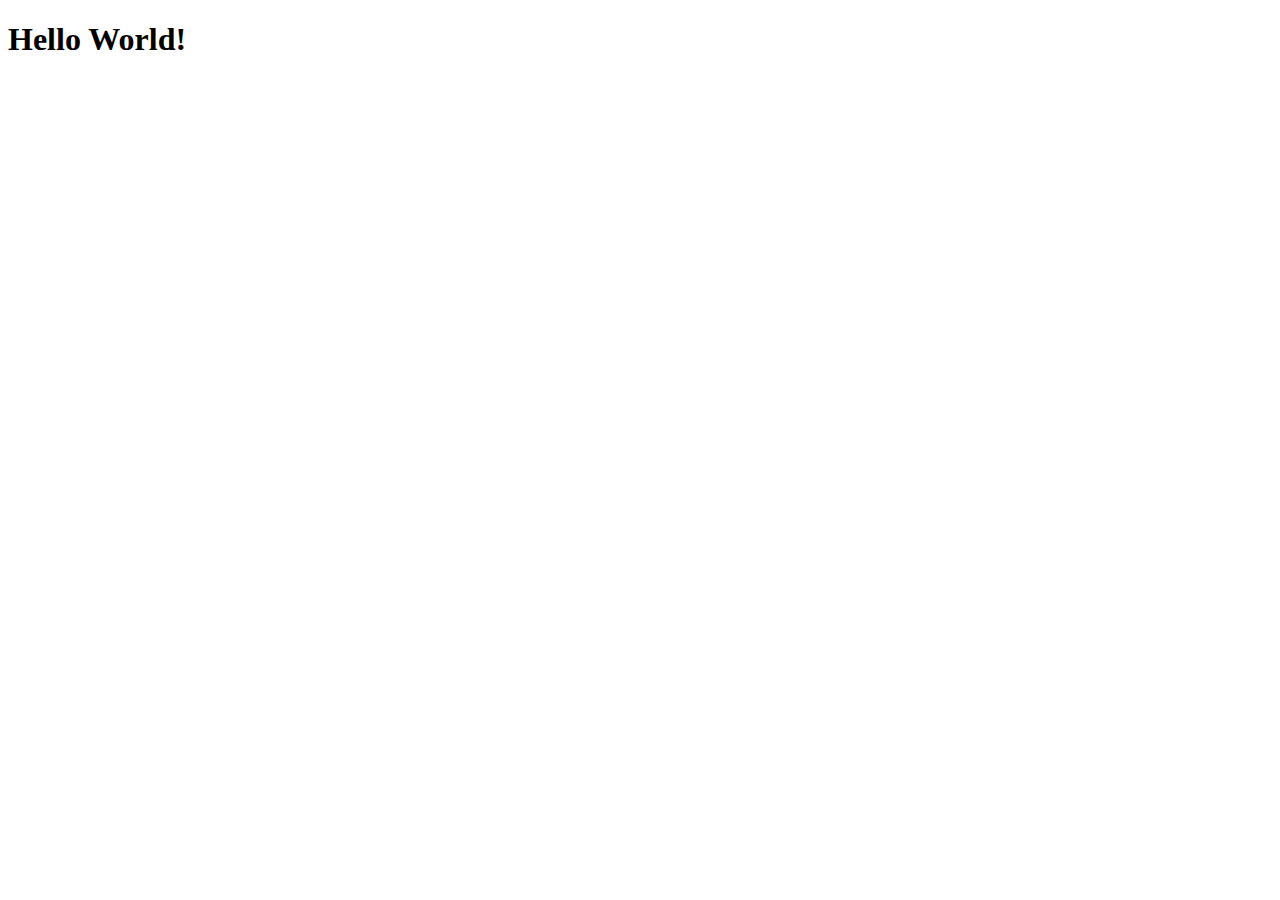
==== index.html @ 103ada92 "hello world" ====
<!DOCTYPE html>
<html lang="en">
  <head>
    <meta charset="UTF-8">
    <title>Fork Me! FCC: Test Suite Template</title>
    <link rel="stylesheet" href="css/style.css">
  </head>

  <body>
    <script src="https://cdn.freecodecamp.org/testable-projects-fcc/v1/bundle.js"></script>


    <h1>Hello World!</h1>

    <!--

    Hello Camper!

    For now, the test suite only works in Chrome!
    Please read the README below in the JS Editor before beginning.
    Feel free to delete this message once you have read it.
    Good luck and Happy Coding!

    - The freeCodeCamp Team

    -->
    <script  src="js/index.js"></script>
  </body>
</html>
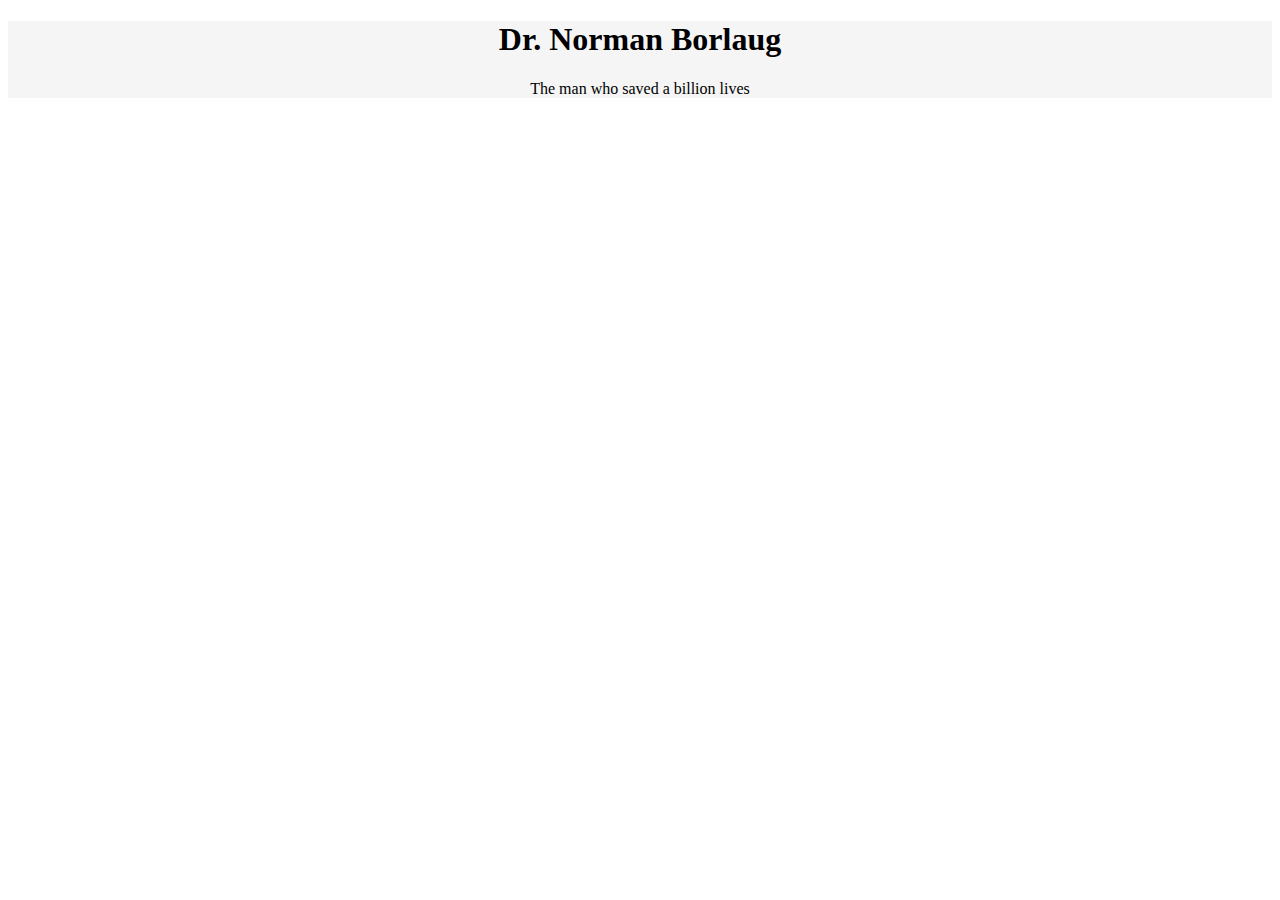
==== commit 574aa1c7: "first two stories" ====
--- a/index.html
+++ b/index.html
@@ -1,16 +1,20 @@
 <!DOCTYPE html>
 <html lang="en">
   <head>
-    <meta charset="UTF-8">
+    <meta charset="UTF-8" />
     <title>Fork Me! FCC: Test Suite Template</title>
-    <link rel="stylesheet" href="css/style.css">
+    <link rel="stylesheet" href="css/style.css" />
   </head>
 
   <body>
     <script src="https://cdn.freecodecamp.org/testable-projects-fcc/v1/bundle.js"></script>
 
-
-    <h1>Hello World!</h1>
+    <div id="main">
+      <div id="title">
+        <h1>Dr. Norman Borlaug</h1>
+        <p>The man who saved a billion lives</p>
+      </div>
+    </div>
 
     <!--
 
@@ -24,6 +28,6 @@
     - The freeCodeCamp Team
 
     -->
-    <script  src="js/index.js"></script>
+    <script src="js/index.js"></script>
   </body>
 </html>
--- a/css/style.css
+++ b/css/style.css
@@ -0,0 +1,13 @@
+#main {
+
+    background-color: whitesmoke;
+    text-align: center;
+
+}
+
+#title {
+
+    background-color: whitesmoke;
+    text-align: center;
+
+}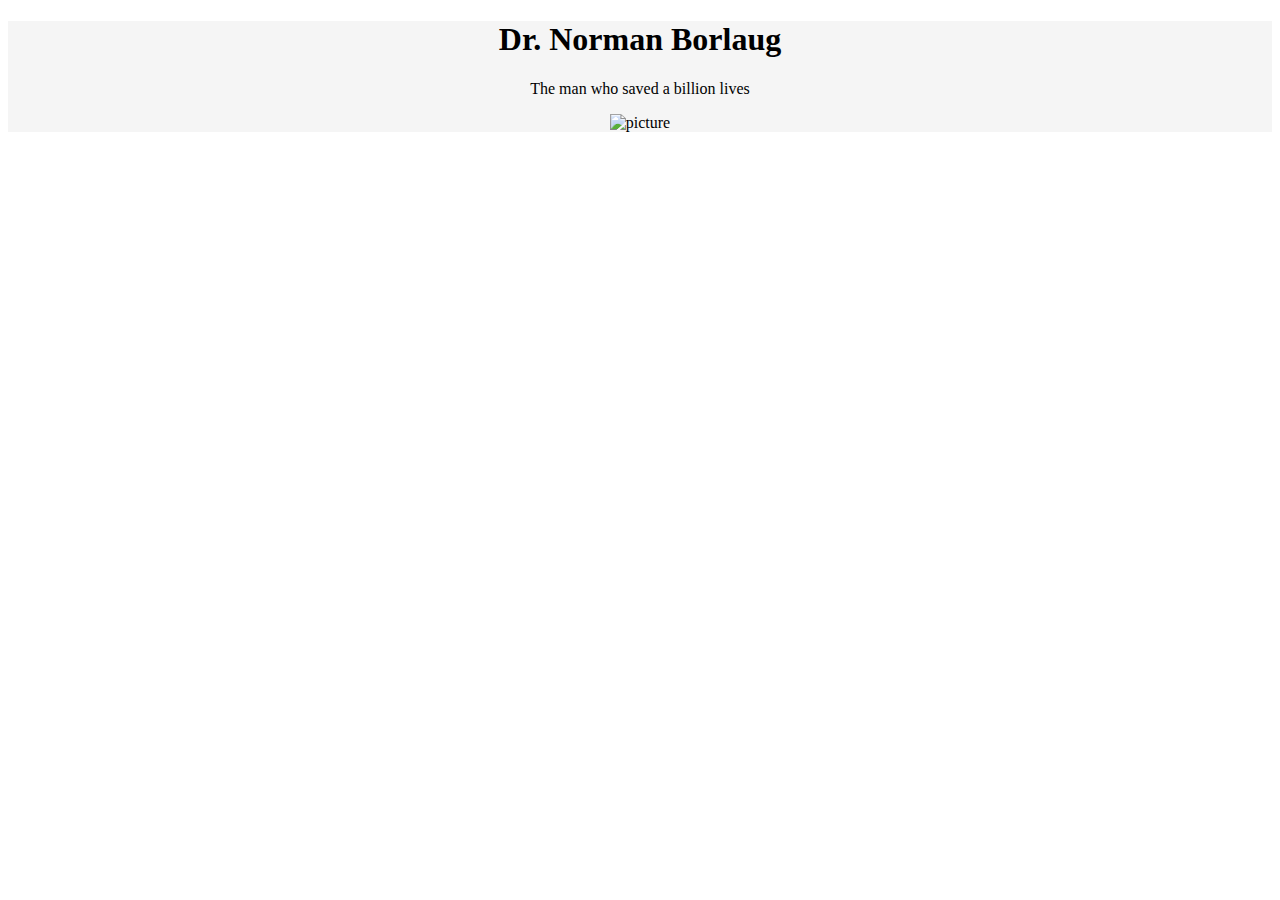
==== commit 37d96468: "Added Story 3 & 4" ====
--- a/index.html
+++ b/index.html
@@ -13,6 +13,9 @@
       <div id="title">
         <h1>Dr. Norman Borlaug</h1>
         <p>The man who saved a billion lives</p>
+      </div>
+      <div id="img-div">
+          <img  id="image" src="https://cdn.freecodecamp.org/testable-projects-fcc/images/tribute-page-main-image.jpg" alt="picture">
       </div>
     </div>
 
